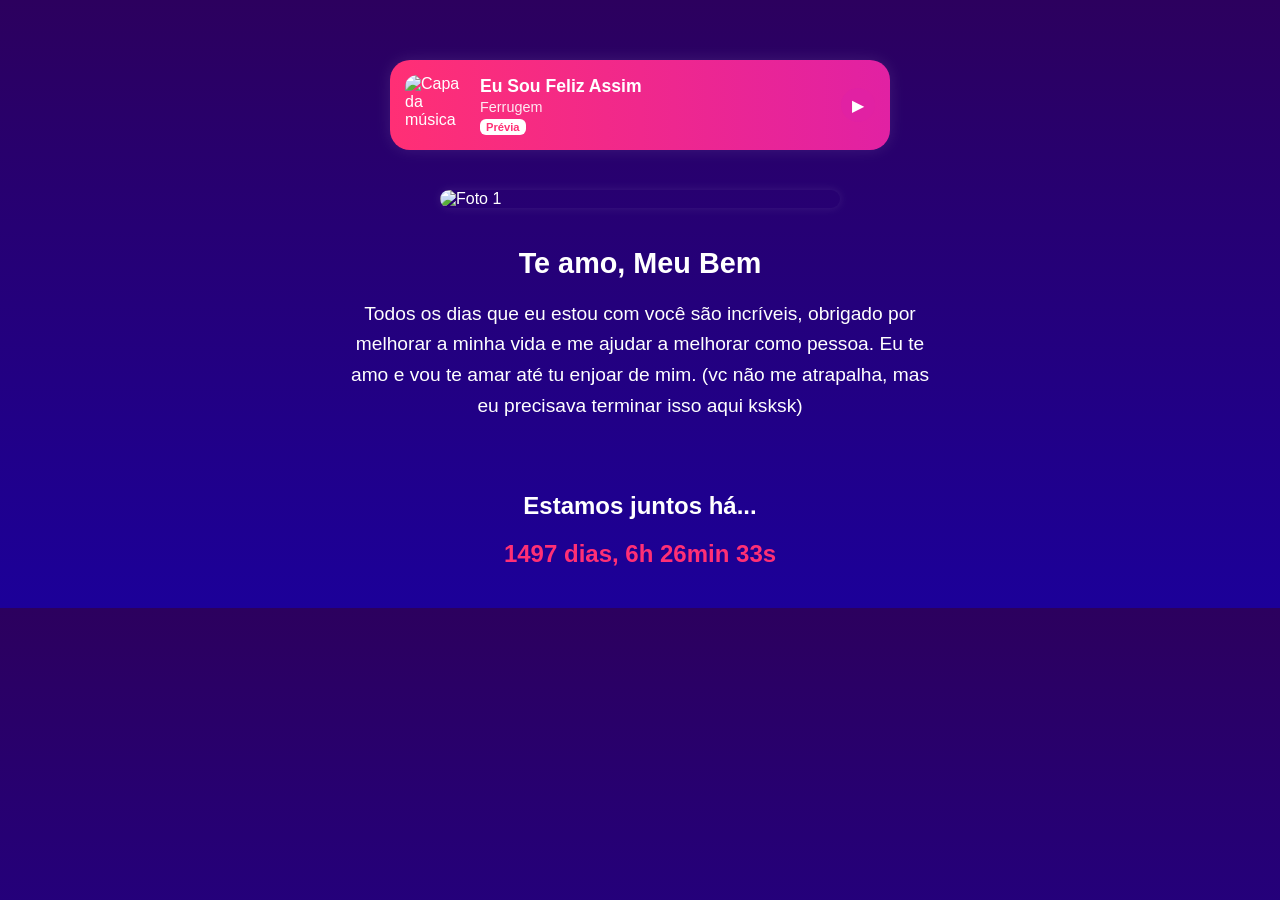
==== index.html @ 0c641d91 "Update index.html" ====
<!DOCTYPE html>
<html lang="pt-br">
<head>
    <meta charset="UTF-8">
    <meta name="viewport" content="width=device-width, initial-scale=1.0">
    <title>Presente</title>
    <style>
        /*
         * Variáveis de Cor: Facilitam a mudança do tema de cores no futuro.
         * Basta alterar o valor aqui e ele será atualizado em toda a página.
        */
        :root {
            --primary-bg: #2c005e;
            --secondary-bg: #1c0099;
            --card-bg: #1f0042;
            --accent-pink: #ff2f75;
            --accent-purple: #e121a3;
            --accent-green: #4caf50;
            --text-color: #ffffff;
        }

        * {
            margin: 0;
            padding: 0;
            box-sizing: border-box;
        }

        body {
            background: linear-gradient(to bottom, var(--primary-bg), var(--secondary-bg));
            font-family: 'Segoe UI', sans-serif;
            color: var(--text-color);
            padding: 20px;
            scroll-behavior: smooth;
        }

        h1, h2 {
            text-align: center;
            margin-bottom: 20px;
        }

        .section {
            margin: 40px 0;
        }
        
        /* --- Music Card --- */
        .music-card {
            display: flex;
            align-items: center;
            background: linear-gradient(to right, var(--accent-pink), var(--accent-purple));
            color: var(--text-color);
            border-radius: 20px;
            padding: 15px;
            gap: 15px;
            max-width: 500px;
            margin: 40px auto;
            box-shadow: 0 0 15px rgba(255, 255, 255, 0.1);
        }

        .music-card .cover {
            width: 60px;
            height: 60px;
            border-radius: 12px;
            object-fit: cover;
        }

        .music-card .info {
            flex: 1;
        }

        .music-card .info h3 {
            margin: 0;
            font-size: 1.1em;
        }

        .music-card .info p {
            margin: 2px 0;
            font-size: 0.9em;
            opacity: 0.9;
        }

        .music-card .preview {
            font-size: 0.7em;
            background: var(--text-color);
            color: var(--accent-pink);
            border-radius: 6px;
            padding: 2px 6px;
            font-weight: bold;
        }

        .music-card .actions .play {
            background: var(--accent-purple);
            color: var(--text-color);
            border: none;
            border-radius: 50%;
            width: 34px;
            height: 34px;
            font-size: 1em;
            cursor: pointer;
            display: flex;
            align-items: center;
            justify-content: center;
        }
        
        /* --- Carrossel de Fotos (Slider) --- */
        /*
         * CORREÇÃO: O slider agora é responsivo.
         * Ele ocupa 80% da largura da tela, com um máximo de 400px.
        */
        .slider {
            width: 80%;
            max-width: 400px; /* Aumentado para melhor visualização */
            margin: auto;
            overflow: hidden;
            border-radius: 12px;
            box-shadow: 0 0 10px rgba(255, 255, 255, 0.1);
        }

        .slides {
            display: flex;
            transition: transform 0.5s ease-in-out;
            /* A largura agora é definida dinamicamente pelo JavaScript */
        }

        .slides img {
            /* A imagem ocupa 100% da largura do container '.slider' */
            width: 100%;
            height: auto;
            flex-shrink: 0;
            object-fit: cover;
        }
        
        /* --- Cartinha e Contador --- */
        .cartinha {
            max-width: 600px;
            margin: 40px auto;
            text-align: center;
            font-size: 1.2em;
            line-height: 1.6em;
        }
        
        .contador-amor {
            text-align: center;
            margin-top: 50px;
            padding: 20px;
            border-radius: 16px;
            max-width: 400px;
            margin-left: auto;
            margin-right: auto;
        }

        #tempoJuntos {
            font-size: 1.5em;
            margin-top: 10px;
            font-weight: bold;
            color: var(--accent-pink);
        }

    </style>
</head>
<body>

    <div class="music-card">
        <img src="https://placehold.co/100x100/e121a3/white?text=Capa" alt="Capa da música" class="cover">
        <div class="info">
            <h3>Eu Sou Feliz Assim</h3>
            <p>Ferrugem</p>
            <span class="preview">Prévia</span>
        </div>
        <div class="actions">
            <button class="play" id="playBtn">▶</button>
        </div>
        <audio id="audio" src="DVD PRAZER, EU SOU FERRUGEM： ＂EU SOU FELIZ ASSIM＂.mp3"></audio>
    </div>

    <div class="section fotos">
        <div class="slider">
            <div class="slides">
                <img src="https://placehold.co/400x400/2c005e/white?text=Foto+1" alt="Foto 1">
                <img src="https://placehold.co/400x400/1c0099/white?text=Foto+2" alt="Foto 2">
                <img src="https://placehold.co/400x400/ff2f75/white?text=Foto+3" alt="Foto 3">
            </div>
        </div>
    </div>

    <div class="section cartinha">
        <h2>Te amo, Meu Bem</h2>
        <p>Todos os dias que eu estou com você são incríveis, obrigado por melhorar a minha vida e me ajudar a melhorar como pessoa. Eu te amo e vou te amar até tu enjoar de mim. (vc não me atrapalha, mas eu precisava terminar isso aqui ksksk)</p>
    </div>

    <div class="contador-amor">
        <h2>Estamos juntos há...</h2>
        <p id="tempoJuntos">Carregando...</p>
    </div>

<script>
// Garante que o script só rode depois que a página carregar completamente.
document.addEventListener('DOMContentLoaded', () => {

    /* --- LÓGICA DO CARROSSEL DE FOTOS --- */
    // CORREÇÃO: O código agora é dinâmico e responsivo.
    const slider = document.querySelector(".slider");
    const slidesContainer = document.querySelector(".slides");
    const slides = document.querySelectorAll(".slides img");

    if (slides.length > 0) {
        let currentIndex = 0;
        const numSlides = slides.length;
        
        // Define a largura do container de slides para comportar todas as imagens lado a lado.
        slidesContainer.style.width = `${numSlides * 100}%`;

        const startSlider = () => {
            setInterval(() => {
                currentIndex = (currentIndex + 1) % numSlides;
                const offset = -currentIndex * slider.clientWidth;
                slidesContainer.style.transform = `translateX(${offset}px)`;
            }, 3000); // Muda de imagem a cada 3 segundos
        };
        
        startSlider();
    }


    /* --- LÓGICA DO PLAYER DE MÚSICA --- */
    // Seu código original já estava ótimo, nenhuma correção necessária aqui.
    const playBtn = document.getElementById('playBtn');
    const audio = document.getElementById('audio');

    playBtn.addEventListener('click', () => {
        if (audio.paused) {
            audio.play();
            playBtn.textContent = '⏸';
        } else {
            audio.pause();
            playBtn.textContent = '▶';
        }
    });

    /* --- LÓGICA DO CONTADOR DE TEMPO --- */
    // Seu código original já estava perfeito, nenhuma correção necessária.
    const tempoJuntosEl = document.getElementById("tempoJuntos");
    const dataInicio = new Date("2022-10-31T00:00:00");

    function atualizarContador() {
        const agora = new Date();
        const diferenca = agora - dataInicio;

        const dias = Math.floor(diferenca / (1000 * 60 * 60 * 24));
        const horas = Math.floor((diferenca / (1000 * 60 * 60)) % 24);
        const minutos = Math.floor((diferenca / (1000 * 60)) % 60);
        const segundos = Math.floor((diferenca / 1000) % 60);

        tempoJuntosEl.textContent = `${dias} dias, ${horas}h ${minutos}min ${segundos}s`;
    }

    // Atualiza o contador a cada segundo e chama uma vez no início para não haver atraso.
    setInterval(atualizarContador, 1000);
    atualizarContador();

});
</script>

</body>
</html>
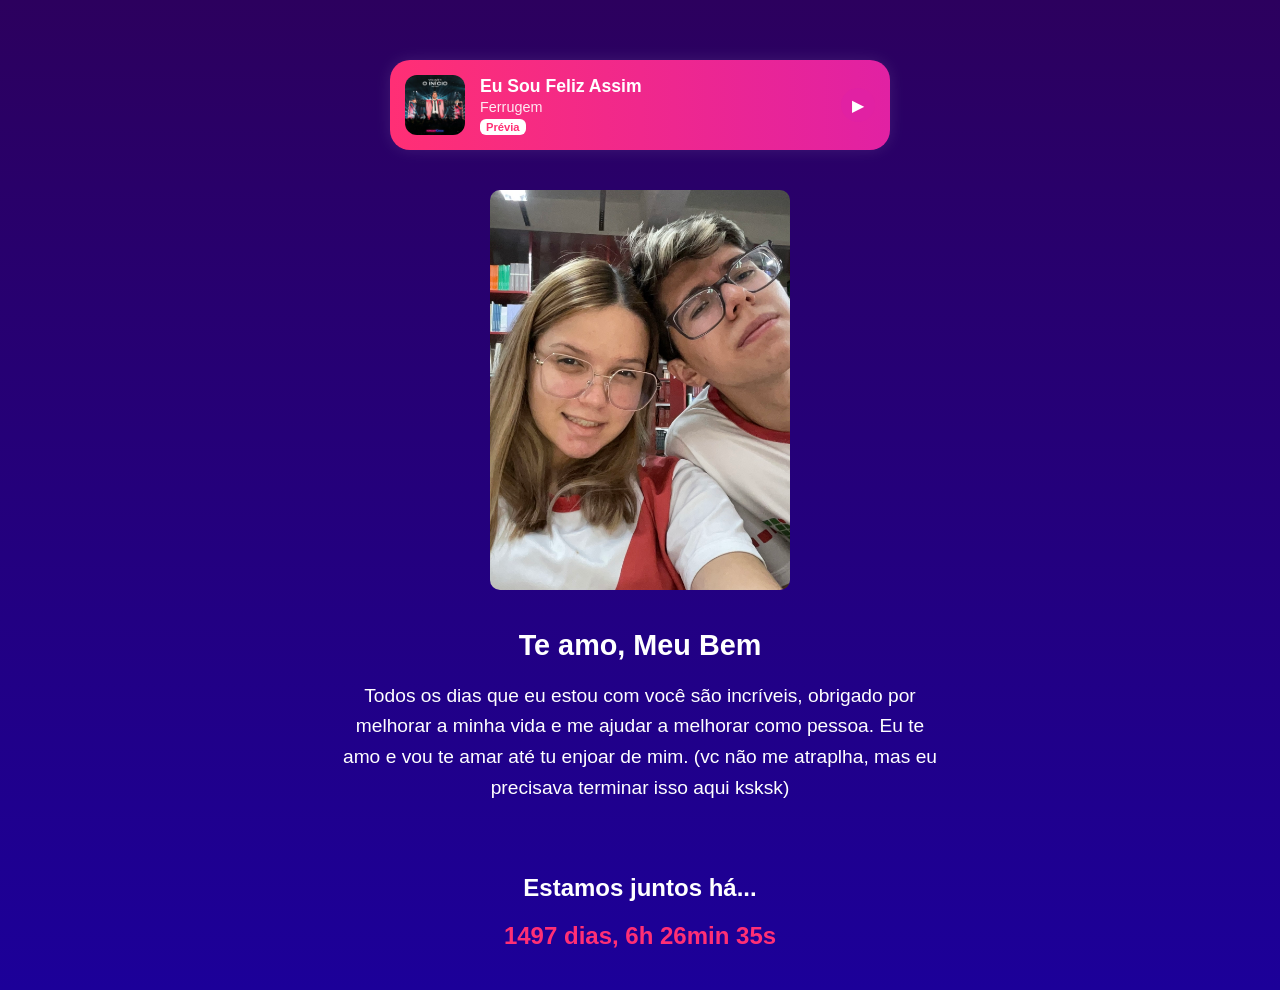
==== commit 3db7cd87: "Update index.html" ====
--- a/index.html
+++ b/index.html
@@ -2,227 +2,217 @@
 <html lang="pt-br">
 <head>
     <meta charset="UTF-8">
-    <meta name="viewport" content="width=device-width, initial-scale=1.0">
     <title>Presente</title>
     <style>
-        /*
-         * Variáveis de Cor: Facilitam a mudança do tema de cores no futuro.
-         * Basta alterar o valor aqui e ele será atualizado em toda a página.
-        */
-        :root {
-            --primary-bg: #2c005e;
-            --secondary-bg: #1c0099;
-            --card-bg: #1f0042;
-            --accent-pink: #ff2f75;
-            --accent-purple: #e121a3;
-            --accent-green: #4caf50;
-            --text-color: #ffffff;
-        }
-
+        
         * {
             margin: 0;
             padding: 0;
             box-sizing: border-box;
         }
-
         body {
-            background: linear-gradient(to bottom, var(--primary-bg), var(--secondary-bg));
+            background: linear-gradient(to bottom, #2c005e, #1c0099);
             font-family: 'Segoe UI', sans-serif;
-            color: var(--text-color);
+            color: white;
             padding: 20px;
             scroll-behavior: smooth;
         }
-
         h1, h2 {
             text-align: center;
             margin-bottom: 20px;
         }
-
         .section {
             margin: 40px 0;
         }
-        
-        /* --- Music Card --- */
-        .music-card {
+        .fotos img {
+            width: 200px;
+            height: auto;
+            margin: 10px;
+            border-radius: 12px;
+            box-shadow: 0 0 10px rgba(255,255,255,0.1);
+        }
+        .fotos {
             display: flex;
-            align-items: center;
-            background: linear-gradient(to right, var(--accent-pink), var(--accent-purple));
-            color: var(--text-color);
-            border-radius: 20px;
-            padding: 15px;
-            gap: 15px;
-            max-width: 500px;
-            margin: 40px auto;
-            box-shadow: 0 0 15px rgba(255, 255, 255, 0.1);
-        }
-
-        .music-card .cover {
-            width: 60px;
-            height: 60px;
-            border-radius: 12px;
-            object-fit: cover;
-        }
-
-        .music-card .info {
-            flex: 1;
-        }
-
-        .music-card .info h3 {
-            margin: 0;
-            font-size: 1.1em;
-        }
-
-        .music-card .info p {
-            margin: 2px 0;
-            font-size: 0.9em;
-            opacity: 0.9;
-        }
-
-        .music-card .preview {
-            font-size: 0.7em;
-            background: var(--text-color);
-            color: var(--accent-pink);
-            border-radius: 6px;
-            padding: 2px 6px;
-            font-weight: bold;
-        }
-
-        .music-card .actions .play {
-            background: var(--accent-purple);
-            color: var(--text-color);
-            border: none;
-            border-radius: 50%;
-            width: 34px;
-            height: 34px;
-            font-size: 1em;
-            cursor: pointer;
-            display: flex;
-            align-items: center;
+            flex-wrap: wrap;
             justify-content: center;
         }
-        
-        /* --- Carrossel de Fotos (Slider) --- */
-        /*
-         * CORREÇÃO: O slider agora é responsivo.
-         * Ele ocupa 80% da largura da tela, com um máximo de 400px.
-        */
+        .frases, .cartinha {
+            max-width: 600px;
+            margin: auto;
+            text-align: center;
+            font-size: 1.2em;
+            line-height: 1.6em;
+        }
+        .linha-tempo ul {
+            list-style: none;
+            padding: 0;
+        }
+        .linha-tempo li {
+            margin: 10px 0;
+            background: #1f0042;
+            padding: 10px;
+            border-left: 4px solid #4caf50;
+        }
+        audio {
+            display: block;
+            margin: 20px auto;
+        }
+
         .slider {
-            width: 80%;
-            max-width: 400px; /* Aumentado para melhor visualização */
+            width: 100%;
+            max-width: 300px;
             margin: auto;
             overflow: hidden;
-            border-radius: 12px;
-            box-shadow: 0 0 10px rgba(255, 255, 255, 0.1);
+            border-radius: 10px;
         }
 
         .slides {
             display: flex;
             transition: transform 0.5s ease-in-out;
-            /* A largura agora é definida dinamicamente pelo JavaScript */
-        }
+            width: 300%; /* ou calc(100% * número de imagens) se quiser automático */
+        }   
 
         .slides img {
-            /* A imagem ocupa 100% da largura do container '.slider' */
-            width: 100%;
+            width: 300px;
             height: auto;
             flex-shrink: 0;
-            object-fit: cover;
-        }
-        
-        /* --- Cartinha e Contador --- */
-        .cartinha {
-            max-width: 600px;
-            margin: 40px auto;
-            text-align: center;
-            font-size: 1.2em;
-            line-height: 1.6em;
-        }
-        
-        .contador-amor {
-            text-align: center;
-            margin-top: 50px;
-            padding: 20px;
-            border-radius: 16px;
-            max-width: 400px;
-            margin-left: auto;
-            margin-right: auto;
-        }
-
-        #tempoJuntos {
-            font-size: 1.5em;
-            margin-top: 10px;
-            font-weight: bold;
-            color: var(--accent-pink);
-        }
-
+            object-fit: cover; /* ou 'contain' se quiser mostrar tudo */
+            margin: 0;
+            padding: 0;
+            border: none;
+            border-radius: 0;
+            box-shadow: none;
+        }
+
+
+        .music-card {
+    display: flex;
+    align-items: center;
+    background: linear-gradient(to right, #ff2f75, #e121a3);
+    color: white;
+    border-radius: 20px;
+    padding: 15px;
+    gap: 15px;
+    max-width: 500px;
+    margin: 40px auto;
+    box-shadow: 0 0 15px rgba(255, 255, 255, 0.1);
+    font-family: 'Segoe UI', sans-serif;
+}
+
+.cover {
+    width: 60px;
+    height: 60px;
+    border-radius: 12px;
+    object-fit: cover;
+}
+
+.info {
+    flex: 1;
+}
+
+.info h3 {
+    margin: 0;
+    font-size: 1.1em;
+}
+
+.info p {
+    margin: 2px 0;
+    font-size: 0.9em;
+    opacity: 0.9;
+}
+
+.preview {
+    font-size: 0.7em;
+    background: white;
+    color: #ff2f75;
+    border-radius: 6px;
+    padding: 2px 6px;
+    font-weight: bold;
+}
+
+.actions {
+    display: flex;
+    align-items: center;
+    gap: 8px;
+}
+
+.icon, .play {
+    background: #e121a3;
+    color: #ffffff;
+    border: none;
+    border-radius: 50%;
+    width: 34px;
+    height: 34px;
+    font-size: 1em;
+    cursor: pointer;
+    display: flex;
+    align-items: center;
+    justify-content: center;
+}
+
+.contador-amor {
+    text-align: center;
+    margin-top: 50px;
+    
+    padding: 20px;
+    border-radius: 16px;
+    max-width: 400px;
+    margin-left: auto;
+    margin-right: auto;
+}
+
+#tempoJuntos {
+    font-size: 1.5em;
+    margin-top: 10px;
+    font-weight: bold;
+    color: #ff2f75;
+}
     </style>
 </head>
 <body>
-
     <div class="music-card">
-        <img src="https://placehold.co/100x100/e121a3/white?text=Capa" alt="Capa da música" class="cover">
-        <div class="info">
-            <h3>Eu Sou Feliz Assim</h3>
-            <p>Ferrugem</p>
-            <span class="preview">Prévia</span>
-        </div>
-        <div class="actions">
-            <button class="play" id="playBtn">▶</button>
-        </div>
-        <audio id="audio" src="DVD PRAZER, EU SOU FERRUGEM： ＂EU SOU FELIZ ASSIM＂.mp3"></audio>
-    </div>
+    <img src="capa.jpg" alt="Capa da música" class="cover">
+    <div class="info">
+        <h3>Eu Sou Feliz Assim</h3>
+        <p>Ferrugem</p>
+        <span class="preview">Prévia</span>
+    </div>
+    <div class="actions">
+        <button class="play" id="playBtn">▶</button>
+    </div>
+    <audio id="audio" src="DVD PRAZER, EU SOU FERRUGEM： ＂EU SOU FELIZ ASSIM＂.mp3"></audio>
+</div>
+
 
     <div class="section fotos">
         <div class="slider">
             <div class="slides">
-                <img src="https://placehold.co/400x400/2c005e/white?text=Foto+1" alt="Foto 1">
-                <img src="https://placehold.co/400x400/1c0099/white?text=Foto+2" alt="Foto 2">
-                <img src="https://placehold.co/400x400/ff2f75/white?text=Foto+3" alt="Foto 3">
+                <img src="foto1.JPEG" alt="Foto 1">
+                <img src="foto2.JPG" alt="Foto 2">
+                <img src="foto3.JPEG" alt="Foto 3">
             </div>
         </div>
     </div>
 
     <div class="section cartinha">
         <h2>Te amo, Meu Bem</h2>
-        <p>Todos os dias que eu estou com você são incríveis, obrigado por melhorar a minha vida e me ajudar a melhorar como pessoa. Eu te amo e vou te amar até tu enjoar de mim. (vc não me atrapalha, mas eu precisava terminar isso aqui ksksk)</p>
+        <p>Todos os dias que eu estou com você são incríveis, obrigado por melhorar a minha vida e me ajudar a melhorar como pessoa. Eu te amo e vou te amar até tu enjoar de mim. (vc não me atraplha, mas eu precisava terminar isso aqui ksksk)</p>
     </div>
 
     <div class="contador-amor">
-        <h2>Estamos juntos há...</h2>
-        <p id="tempoJuntos">Carregando...</p>
-    </div>
+    <h2>Estamos juntos há...</h2>
+    <p id="tempoJuntos">Carregando...</p>
+</div>
 
 <script>
-// Garante que o script só rode depois que a página carregar completamente.
-document.addEventListener('DOMContentLoaded', () => {
-
-    /* --- LÓGICA DO CARROSSEL DE FOTOS --- */
-    // CORREÇÃO: O código agora é dinâmico e responsivo.
-    const slider = document.querySelector(".slider");
-    const slidesContainer = document.querySelector(".slides");
-    const slides = document.querySelectorAll(".slides img");
-
-    if (slides.length > 0) {
-        let currentIndex = 0;
-        const numSlides = slides.length;
-        
-        // Define a largura do container de slides para comportar todas as imagens lado a lado.
-        slidesContainer.style.width = `${numSlides * 100}%`;
-
-        const startSlider = () => {
-            setInterval(() => {
-                currentIndex = (currentIndex + 1) % numSlides;
-                const offset = -currentIndex * slider.clientWidth;
-                slidesContainer.style.transform = `translateX(${offset}px)`;
-            }, 3000); // Muda de imagem a cada 3 segundos
-        };
-        
-        startSlider();
-    }
-
-
-    /* --- LÓGICA DO PLAYER DE MÚSICA --- */
-    // Seu código original já estava ótimo, nenhuma correção necessária aqui.
+    const slides = document.querySelector(".slides");
+    const slideWidth = 300; // largura fixa da imagem
+    let index = 0;
+
+    setInterval(() => {
+        index = (index + 1) % 3; // 3 imagens
+        slides.style.transform = `translateX(-${index * slideWidth}px)`;
+    }, 3000);
     const playBtn = document.getElementById('playBtn');
     const audio = document.getElementById('audio');
 
@@ -234,11 +224,9 @@
             audio.pause();
             playBtn.textContent = '▶';
         }
-    });
-
-    /* --- LÓGICA DO CONTADOR DE TEMPO --- */
-    // Seu código original já estava perfeito, nenhuma correção necessária.
-    const tempoJuntosEl = document.getElementById("tempoJuntos");
+    }); 
+
+    const tempoJuntos = document.getElementById("tempoJuntos");
     const dataInicio = new Date("2022-10-31T00:00:00");
 
     function atualizarContador() {
@@ -250,15 +238,13 @@
         const minutos = Math.floor((diferenca / (1000 * 60)) % 60);
         const segundos = Math.floor((diferenca / 1000) % 60);
 
-        tempoJuntosEl.textContent = `${dias} dias, ${horas}h ${minutos}min ${segundos}s`;
+        tempoJuntos.textContent = `${dias} dias, ${horas}h ${minutos}min ${segundos}s`;
     }
 
-    // Atualiza o contador a cada segundo e chama uma vez no início para não haver atraso.
     setInterval(atualizarContador, 1000);
     atualizarContador();
-
-});
 </script>
+
 
 </body>
 </html>
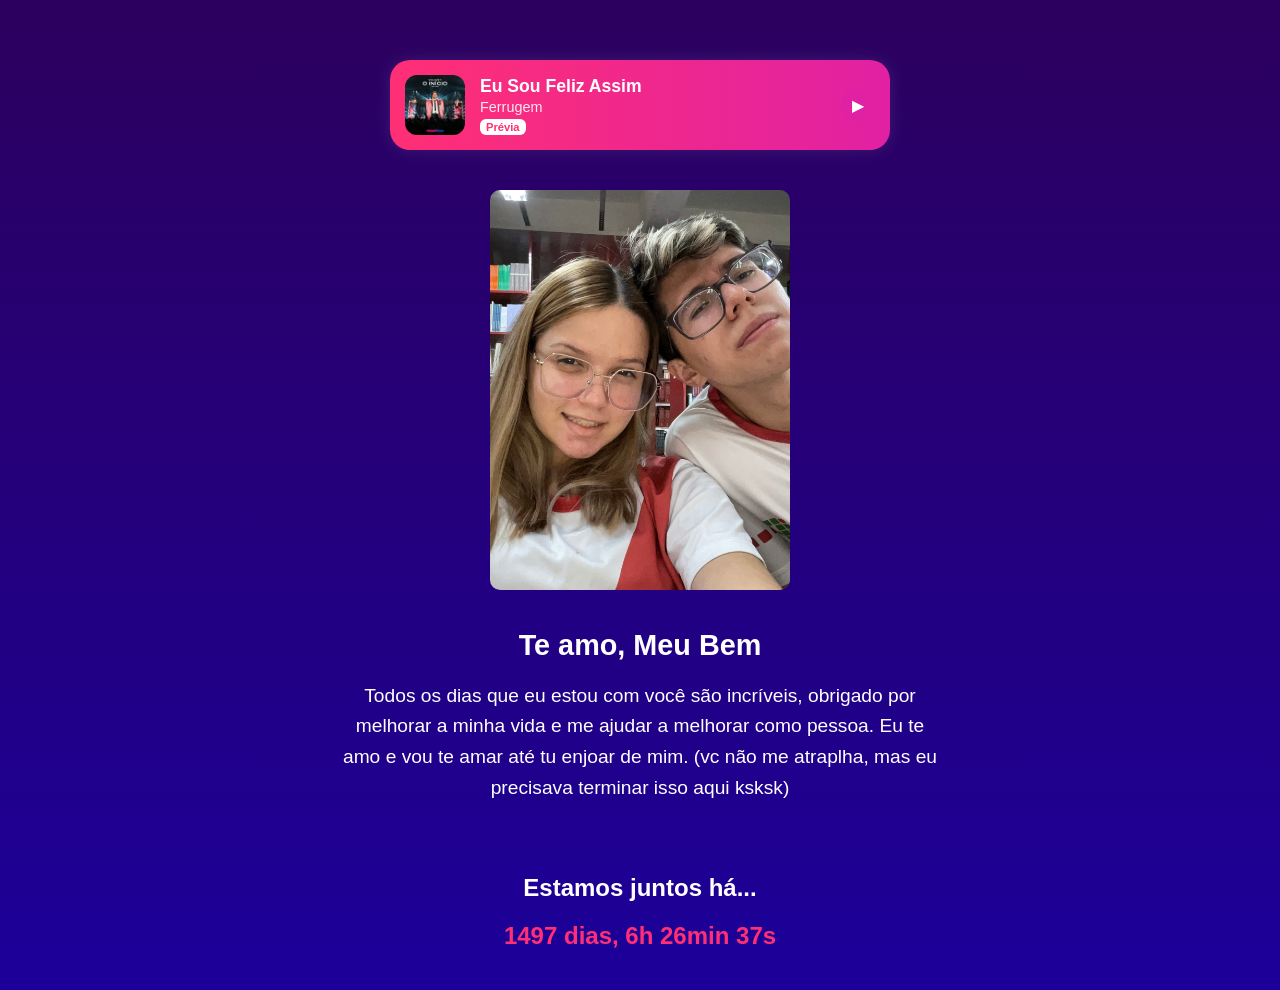
==== commit 6e195ada: "Update index.html" ====
--- a/index.html
+++ b/index.html
@@ -2,6 +2,7 @@
 <html lang="pt-br">
 <head>
     <meta charset="UTF-8">
+    <meta name="viewport" content="width=device-width, initial-scale=1.0">
     <title>Presente</title>
     <style>
         
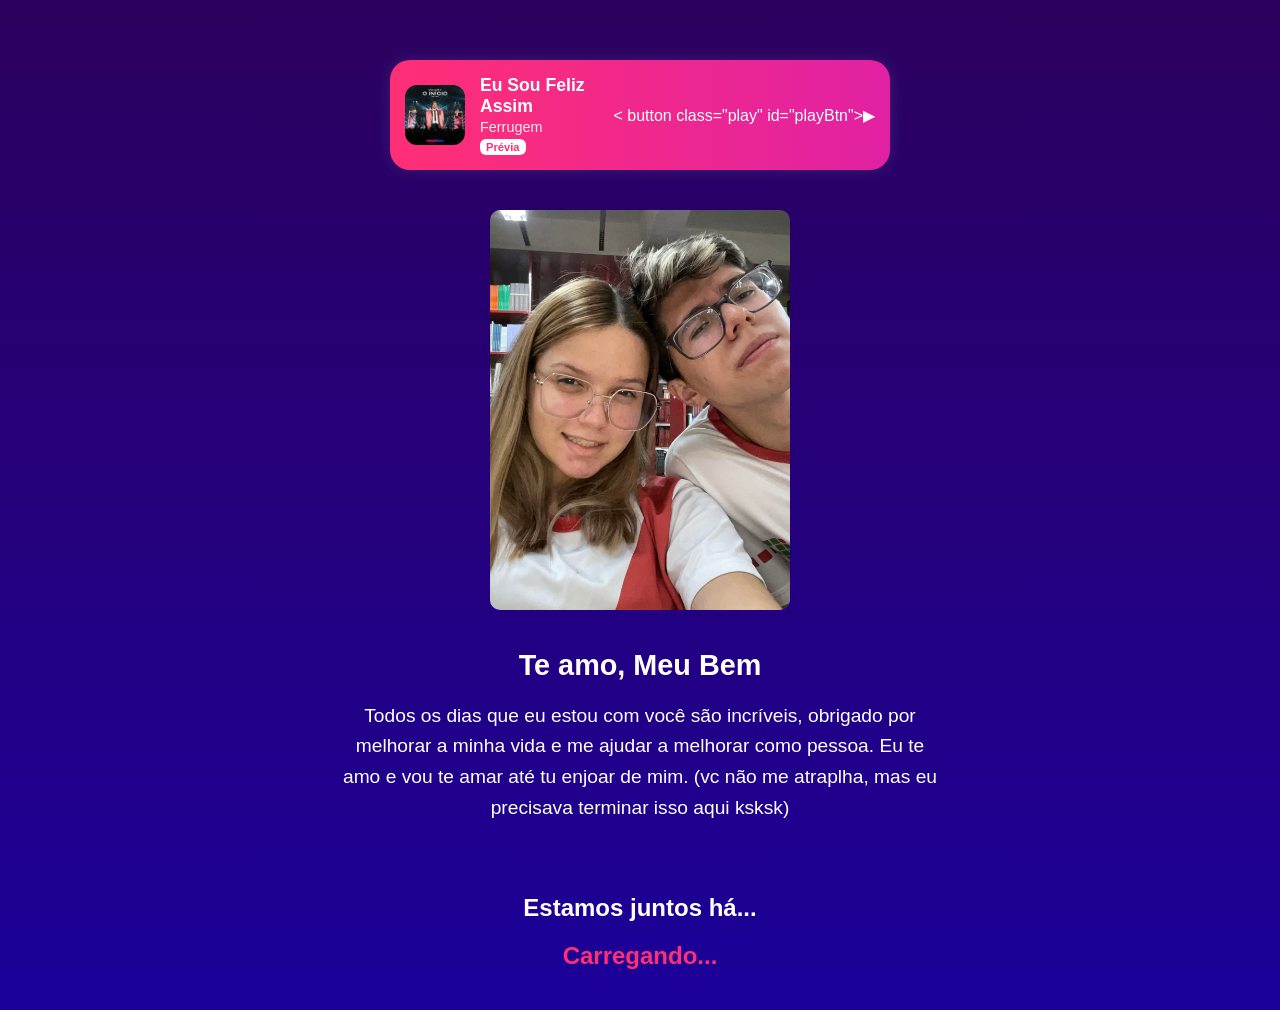
==== commit 59f6585f: "Update index.html" ====
--- a/index.html
+++ b/index.html
@@ -11,6 +11,7 @@
             padding: 0;
             box-sizing: border-box;
         }
+        
         body {
             background: linear-gradient(to bottom, #2c005e, #1c0099);
             font-family: 'Segoe UI', sans-serif;
@@ -18,13 +19,14 @@
             padding: 20px;
             scroll-behavior: smooth;
         }
+        
         h1, h2 {
             text-align: center;
             margin-bottom: 20px;
         }
-        .section {
-            margin: 40px 0;
-        }
+        
+        .section { margin: 40px 0; }
+        
         .fotos img {
             width: 200px;
             height: auto;
@@ -32,11 +34,13 @@
             border-radius: 12px;
             box-shadow: 0 0 10px rgba(255,255,255,0.1);
         }
+        
         .fotos {
             display: flex;
             flex-wrap: wrap;
             justify-content: center;
         }
+        
         .frases, .cartinha {
             max-width: 600px;
             margin: auto;
@@ -44,16 +48,19 @@
             font-size: 1.2em;
             line-height: 1.6em;
         }
+        
         .linha-tempo ul {
             list-style: none;
             padding: 0;
         }
+        
         .linha-tempo li {
             margin: 10px 0;
             background: #1f0042;
             padding: 10px;
             border-left: 4px solid #4caf50;
         }
+        
         audio {
             display: block;
             margin: 20px auto;
@@ -70,120 +77,117 @@
         .slides {
             display: flex;
             transition: transform 0.5s ease-in-out;
-            width: 300%; /* ou calc(100% * número de imagens) se quiser automático */
+            width: 300%; 
         }   
 
         .slides img {
             width: 300px;
             height: auto;
             flex-shrink: 0;
-            object-fit: cover; /* ou 'contain' se quiser mostrar tudo */
+            object-fit: cover; 
             margin: 0;
             padding: 0;
             border: none;
             border-radius: 0;
             box-shadow: none;
         }
-
-
+        
         .music-card {
-    display: flex;
-    align-items: center;
-    background: linear-gradient(to right, #ff2f75, #e121a3);
-    color: white;
-    border-radius: 20px;
-    padding: 15px;
-    gap: 15px;
-    max-width: 500px;
-    margin: 40px auto;
-    box-shadow: 0 0 15px rgba(255, 255, 255, 0.1);
-    font-family: 'Segoe UI', sans-serif;
-}
-
-.cover {
-    width: 60px;
-    height: 60px;
-    border-radius: 12px;
-    object-fit: cover;
-}
-
-.info {
-    flex: 1;
-}
-
-.info h3 {
-    margin: 0;
-    font-size: 1.1em;
-}
-
-.info p {
-    margin: 2px 0;
-    font-size: 0.9em;
-    opacity: 0.9;
-}
-
-.preview {
-    font-size: 0.7em;
-    background: white;
-    color: #ff2f75;
-    border-radius: 6px;
-    padding: 2px 6px;
-    font-weight: bold;
-}
-
-.actions {
-    display: flex;
-    align-items: center;
-    gap: 8px;
-}
-
-.icon, .play {
-    background: #e121a3;
-    color: #ffffff;
-    border: none;
-    border-radius: 50%;
-    width: 34px;
-    height: 34px;
-    font-size: 1em;
-    cursor: pointer;
-    display: flex;
-    align-items: center;
-    justify-content: center;
-}
-
-.contador-amor {
-    text-align: center;
-    margin-top: 50px;
-    
-    padding: 20px;
-    border-radius: 16px;
-    max-width: 400px;
-    margin-left: auto;
-    margin-right: auto;
-}
-
-#tempoJuntos {
-    font-size: 1.5em;
-    margin-top: 10px;
-    font-weight: bold;
-    color: #ff2f75;
-}
+            display: flex;
+            align-items: center;
+            background: linear-gradient(to right, #ff2f75, #e121a3);
+            color: white;
+            border-radius: 20px;
+            padding: 15px;
+            gap: 15px;
+            max-width: 500px;
+            margin: 40px auto;
+            box-shadow: 0 0 15px rgba(255, 255, 255, 0.1);
+            font-family: 'Segoe UI', sans-serif;
+        }
+
+        .cover {
+            width: 60px;
+            height: 60px;
+            border-radius: 12px;
+            object-fit: cover;
+        }
+        
+        .info {
+            flex: 1;
+        }
+        
+        .info h3 {
+            margin: 0;
+            font-size: 1.1em;
+        }
+
+        .info p {
+            margin: 2px 0;
+            font-size: 0.9em;
+            opacity: 0.9;
+        }
+        
+        .preview {
+            font-size: 0.7em;
+            background: white;
+            color: #ff2f75;
+            border-radius: 6px;
+            padding: 2px 6px;
+            font-weight: bold;
+        }
+
+        .actions {
+            display: flex;
+            align-items: center;
+            gap: 8px;
+        }
+        
+        .icon, .play {
+            background: #e121a3;
+            color: #ffffff;
+            border: none;
+            border-radius: 50%;
+            width: 34px;
+            height: 34px;
+            font-size: 1em;
+            cursor: pointer;
+            display: flex;
+            align-items: center;
+            justify-content: center;
+        }
+
+        .contador-amor {
+            text-align: center;
+            margin-top: 50px;
+            padding: 20px;
+            border-radius: 16px;
+            max-width: 400px;
+            margin-left: auto;
+            margin-right: auto;
+        }
+
+        #tempoJuntos {
+            font-size: 1.5em;
+            margin-top: 10px;
+            font-weight: bold;
+            color: #ff2f75;
+        }
     </style>
 </head>
 <body>
     <div class="music-card">
-    <img src="capa.jpg" alt="Capa da música" class="cover">
-    <div class="info">
-        <h3>Eu Sou Feliz Assim</h3>
-        <p>Ferrugem</p>
-        <span class="preview">Prévia</span>
-    </div>
-    <div class="actions">
-        <button class="play" id="playBtn">▶</button>
-    </div>
-    <audio id="audio" src="DVD PRAZER, EU SOU FERRUGEM： ＂EU SOU FELIZ ASSIM＂.mp3"></audio>
-</div>
-
+        <img src="capa.jpg" alt="Capa da música" class="cover">
+        <div class="info">
+            <h3>Eu Sou Feliz Assim</h3>
+            <p>Ferrugem</p>
+            <span class="preview">Prévia</span>
+        </div>
+        <div class="actions">
+        <    button class="play" id="playBtn">▶</button>
+        </div>
+        <audio id="audio" src="DVD PRAZER, EU SOU FERRUGEM： ＂EU SOU FELIZ ASSIM＂.mp3"></audio>
+    </div>
 
     <div class="section fotos">
         <div class="slider">
@@ -201,22 +205,21 @@
     </div>
 
     <div class="contador-amor">
-    <h2>Estamos juntos há...</h2>
-    <p id="tempoJuntos">Carregando...</p>
-</div>
+        <h2>Estamos juntos há...</h2>
+        <p id="tempoJuntos">Carregando...</p>
+    </div>
 
 <script>
     const slides = document.querySelector(".slides");
     const slideWidth = 300; // largura fixa da imagem
     let index = 0;
-
     setInterval(() => {
         index = (index + 1) % 3; // 3 imagens
         slides.style.transform = `translateX(-${index * slideWidth}px)`;
     }, 3000);
+    
     const playBtn = document.getElementById('playBtn');
     const audio = document.getElementById('audio');
-
     playBtn.addEventListener('click', () => {
         if (audio.paused) {
             audio.play();
@@ -229,16 +232,13 @@
 
     const tempoJuntos = document.getElementById("tempoJuntos");
     const dataInicio = new Date("2022-10-31T00:00:00");
-
     function atualizarContador() {
         const agora = new Date();
         const diferenca = agora - dataInicio;
-
         const dias = Math.floor(diferenca / (1000 * 60 * 60 * 24));
         const horas = Math.floor((diferenca / (1000 * 60 * 60)) % 24);
         const minutos = Math.floor((diferenca / (1000 * 60)) % 60);
         const segundos = Math.floor((diferenca / 1000) % 60);
-
         tempoJuntos.textContent = `${dias} dias, ${horas}h ${minutos}min ${segundos}s`;
     }
 
@@ -246,6 +246,5 @@
     atualizarContador();
 </script>
 
-
 </body>
 </html>
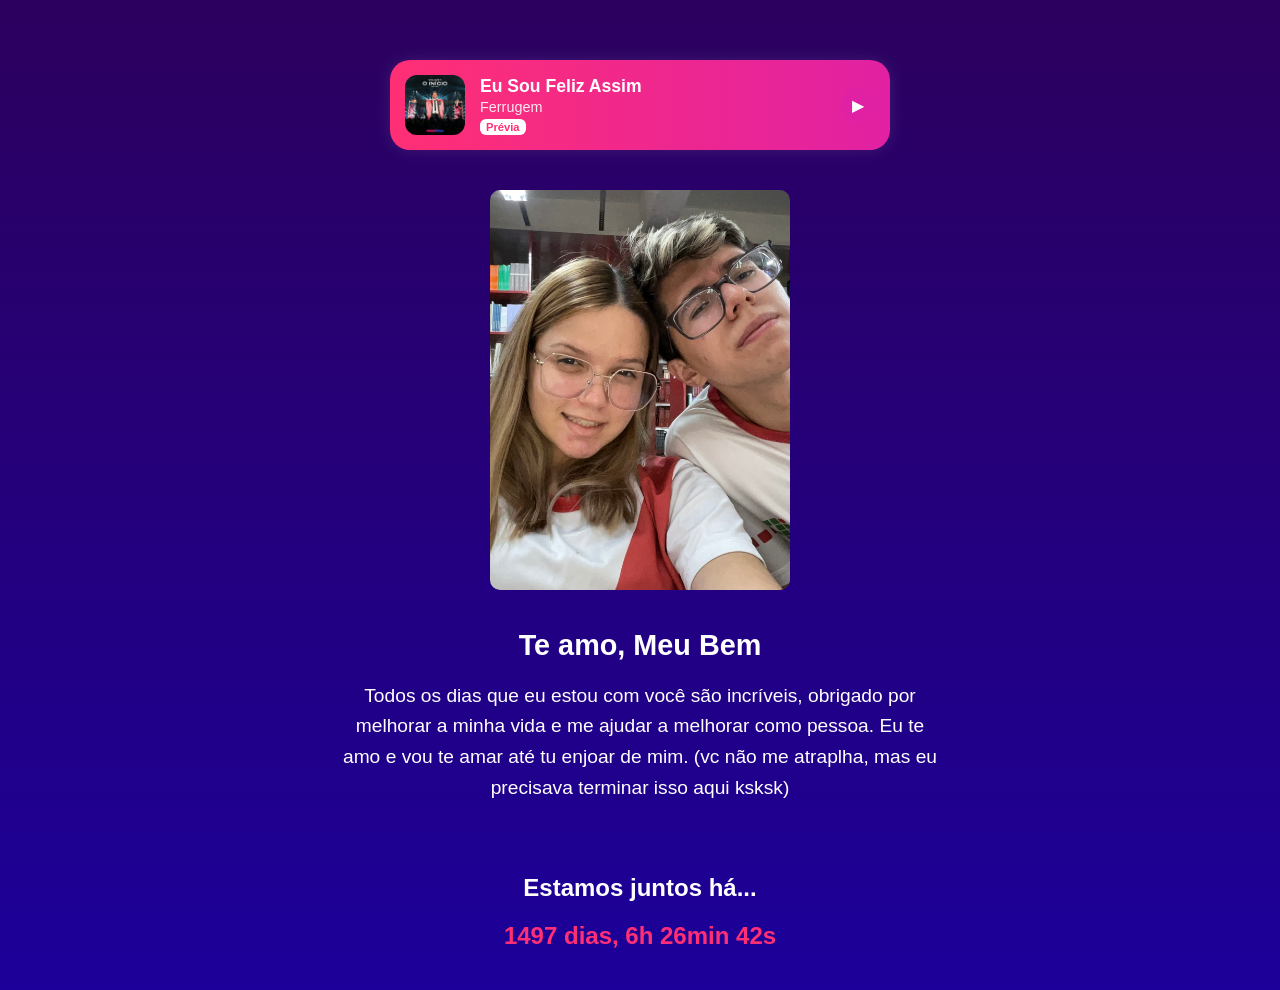
==== commit 74d840c5: "Update index.html" ====
--- a/index.html
+++ b/index.html
@@ -184,7 +184,7 @@
             <span class="preview">Prévia</span>
         </div>
         <div class="actions">
-        <    button class="play" id="playBtn">▶</button>
+            <button class="play" id="playBtn">▶</button>
         </div>
         <audio id="audio" src="DVD PRAZER, EU SOU FERRUGEM： ＂EU SOU FELIZ ASSIM＂.mp3"></audio>
     </div>
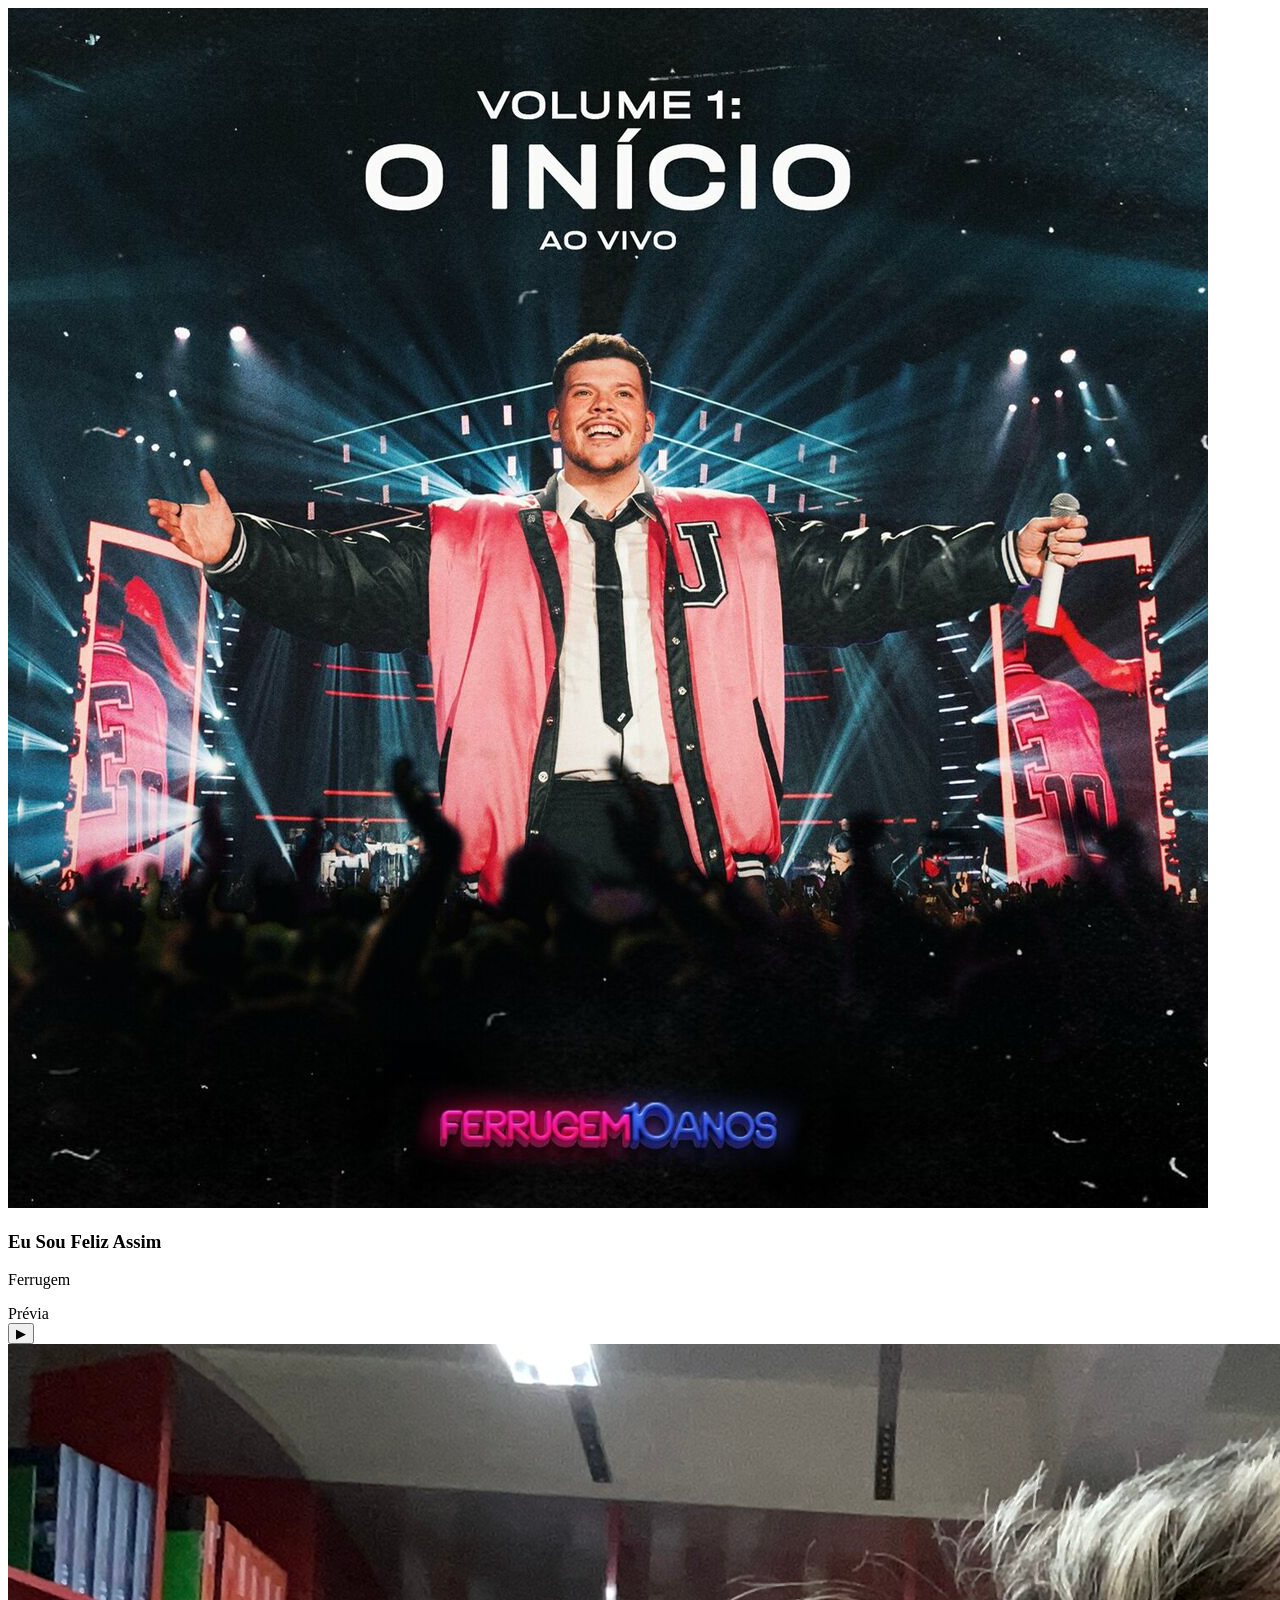
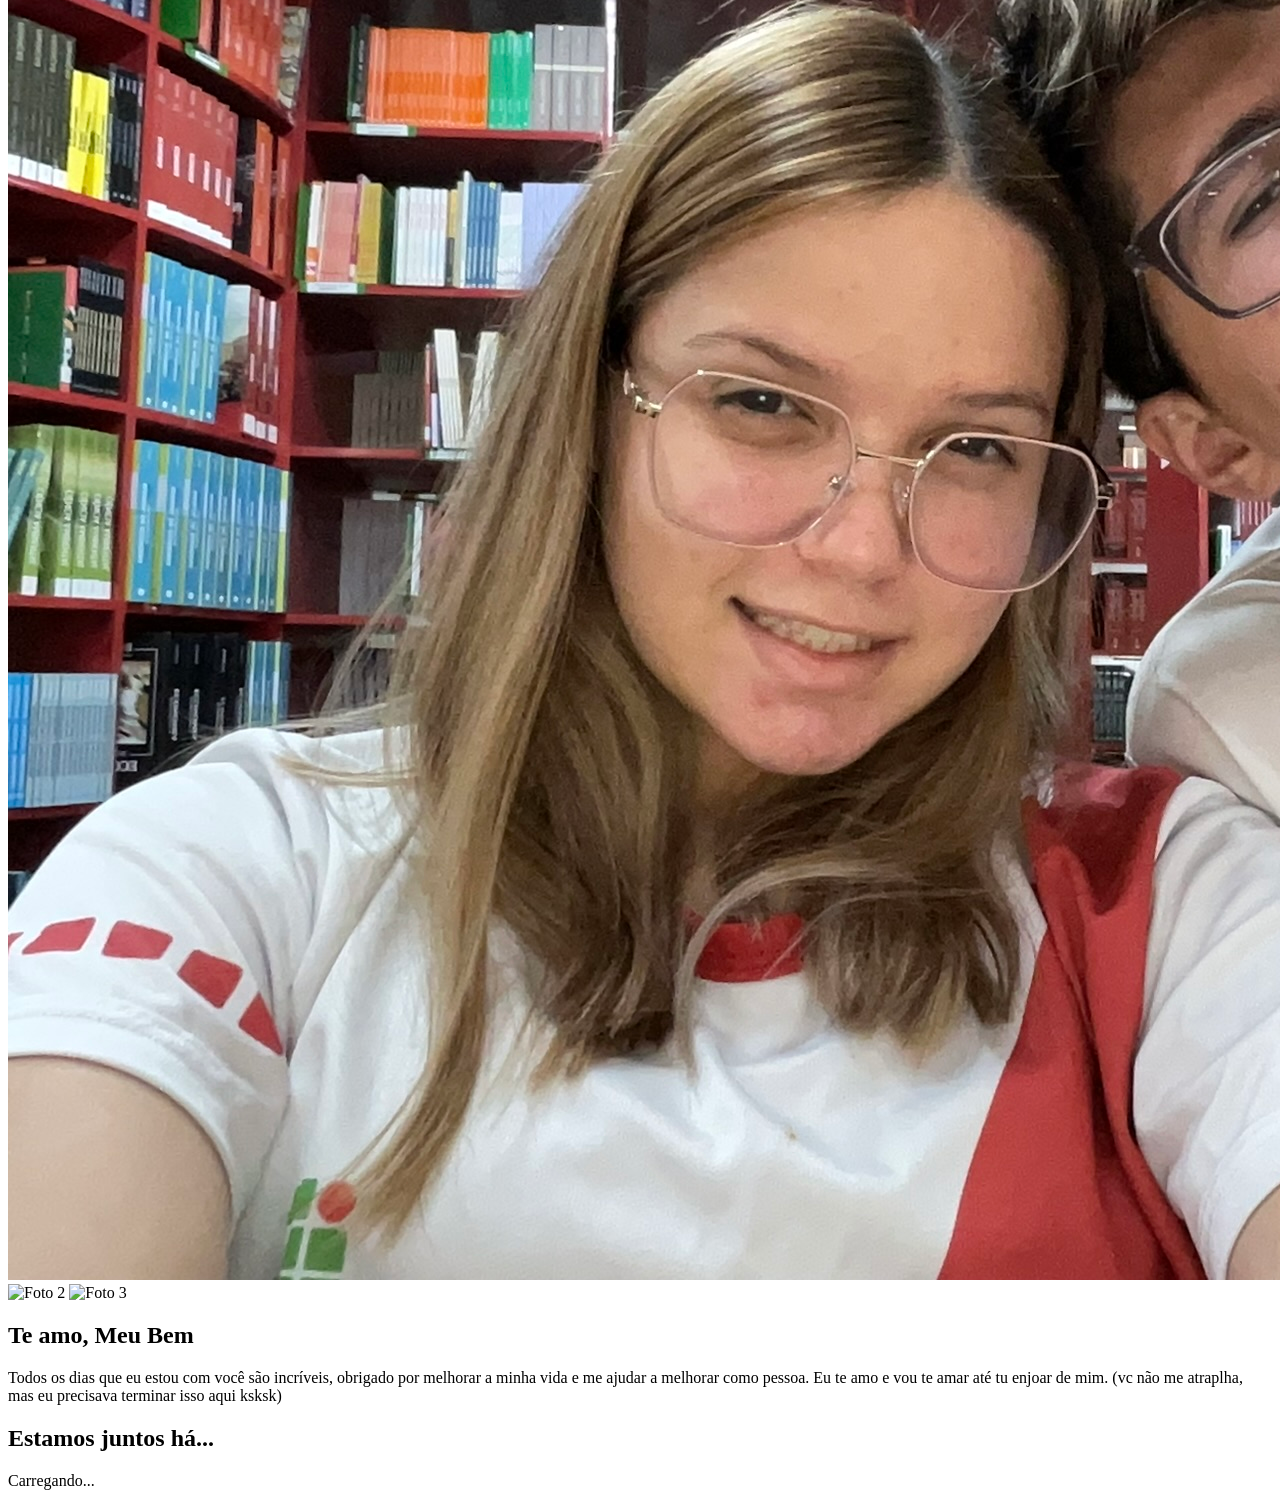
==== commit f5b75143: "Update and rename presente-main/index.html to index.html" ====
--- a/index.html
+++ b/index.html
@@ -4,180 +4,11 @@
     <meta charset="UTF-8">
     <meta name="viewport" content="width=device-width, initial-scale=1.0">
     <title>Presente</title>
-    <style>
-        
-        * {
-            margin: 0;
-            padding: 0;
-            box-sizing: border-box;
-        }
-        
-        body {
-            background: linear-gradient(to bottom, #2c005e, #1c0099);
-            font-family: 'Segoe UI', sans-serif;
-            color: white;
-            padding: 20px;
-            scroll-behavior: smooth;
-        }
-        
-        h1, h2 {
-            text-align: center;
-            margin-bottom: 20px;
-        }
-        
-        .section { margin: 40px 0; }
-        
-        .fotos img {
-            width: 200px;
-            height: auto;
-            margin: 10px;
-            border-radius: 12px;
-            box-shadow: 0 0 10px rgba(255,255,255,0.1);
-        }
-        
-        .fotos {
-            display: flex;
-            flex-wrap: wrap;
-            justify-content: center;
-        }
-        
-        .frases, .cartinha {
-            max-width: 600px;
-            margin: auto;
-            text-align: center;
-            font-size: 1.2em;
-            line-height: 1.6em;
-        }
-        
-        .linha-tempo ul {
-            list-style: none;
-            padding: 0;
-        }
-        
-        .linha-tempo li {
-            margin: 10px 0;
-            background: #1f0042;
-            padding: 10px;
-            border-left: 4px solid #4caf50;
-        }
-        
-        audio {
-            display: block;
-            margin: 20px auto;
-        }
-
-        .slider {
-            width: 100%;
-            max-width: 300px;
-            margin: auto;
-            overflow: hidden;
-            border-radius: 10px;
-        }
-
-        .slides {
-            display: flex;
-            transition: transform 0.5s ease-in-out;
-            width: 300%; 
-        }   
-
-        .slides img {
-            width: 300px;
-            height: auto;
-            flex-shrink: 0;
-            object-fit: cover; 
-            margin: 0;
-            padding: 0;
-            border: none;
-            border-radius: 0;
-            box-shadow: none;
-        }
-        
-        .music-card {
-            display: flex;
-            align-items: center;
-            background: linear-gradient(to right, #ff2f75, #e121a3);
-            color: white;
-            border-radius: 20px;
-            padding: 15px;
-            gap: 15px;
-            max-width: 500px;
-            margin: 40px auto;
-            box-shadow: 0 0 15px rgba(255, 255, 255, 0.1);
-            font-family: 'Segoe UI', sans-serif;
-        }
-
-        .cover {
-            width: 60px;
-            height: 60px;
-            border-radius: 12px;
-            object-fit: cover;
-        }
-        
-        .info {
-            flex: 1;
-        }
-        
-        .info h3 {
-            margin: 0;
-            font-size: 1.1em;
-        }
-
-        .info p {
-            margin: 2px 0;
-            font-size: 0.9em;
-            opacity: 0.9;
-        }
-        
-        .preview {
-            font-size: 0.7em;
-            background: white;
-            color: #ff2f75;
-            border-radius: 6px;
-            padding: 2px 6px;
-            font-weight: bold;
-        }
-
-        .actions {
-            display: flex;
-            align-items: center;
-            gap: 8px;
-        }
-        
-        .icon, .play {
-            background: #e121a3;
-            color: #ffffff;
-            border: none;
-            border-radius: 50%;
-            width: 34px;
-            height: 34px;
-            font-size: 1em;
-            cursor: pointer;
-            display: flex;
-            align-items: center;
-            justify-content: center;
-        }
-
-        .contador-amor {
-            text-align: center;
-            margin-top: 50px;
-            padding: 20px;
-            border-radius: 16px;
-            max-width: 400px;
-            margin-left: auto;
-            margin-right: auto;
-        }
-
-        #tempoJuntos {
-            font-size: 1.5em;
-            margin-top: 10px;
-            font-weight: bold;
-            color: #ff2f75;
-        }
-    </style>
+    <link rel="stylesheet" href="style.css">
 </head>
 <body>
     <div class="music-card">
-        <img src="capa.jpg" alt="Capa da música" class="cover">
+        <img src="fotos/capa.jpg" alt="Capa da música" class="cover">
         <div class="info">
             <h3>Eu Sou Feliz Assim</h3>
             <p>Ferrugem</p>
@@ -192,9 +23,9 @@
     <div class="section fotos">
         <div class="slider">
             <div class="slides">
-                <img src="foto1.JPEG" alt="Foto 1">
-                <img src="foto2.JPG" alt="Foto 2">
-                <img src="foto3.JPEG" alt="Foto 3">
+                <img src="fotos/foto1.JPEG" alt="Foto 1">
+                <img src="fotos/foto2.JPEG" alt="Foto 2">
+                <img src="fotos/foto3.JPEG" alt="Foto 3">
             </div>
         </div>
     </div>
@@ -209,42 +40,7 @@
         <p id="tempoJuntos">Carregando...</p>
     </div>
 
-<script>
-    const slides = document.querySelector(".slides");
-    const slideWidth = 300; // largura fixa da imagem
-    let index = 0;
-    setInterval(() => {
-        index = (index + 1) % 3; // 3 imagens
-        slides.style.transform = `translateX(-${index * slideWidth}px)`;
-    }, 3000);
-    
-    const playBtn = document.getElementById('playBtn');
-    const audio = document.getElementById('audio');
-    playBtn.addEventListener('click', () => {
-        if (audio.paused) {
-            audio.play();
-            playBtn.textContent = '⏸';
-        } else {
-            audio.pause();
-            playBtn.textContent = '▶';
-        }
-    }); 
-
-    const tempoJuntos = document.getElementById("tempoJuntos");
-    const dataInicio = new Date("2022-10-31T00:00:00");
-    function atualizarContador() {
-        const agora = new Date();
-        const diferenca = agora - dataInicio;
-        const dias = Math.floor(diferenca / (1000 * 60 * 60 * 24));
-        const horas = Math.floor((diferenca / (1000 * 60 * 60)) % 24);
-        const minutos = Math.floor((diferenca / (1000 * 60)) % 60);
-        const segundos = Math.floor((diferenca / 1000) % 60);
-        tempoJuntos.textContent = `${dias} dias, ${horas}h ${minutos}min ${segundos}s`;
-    }
-
-    setInterval(atualizarContador, 1000);
-    atualizarContador();
-</script>
+<script src="main.js"></script>
 
 </body>
 </html>
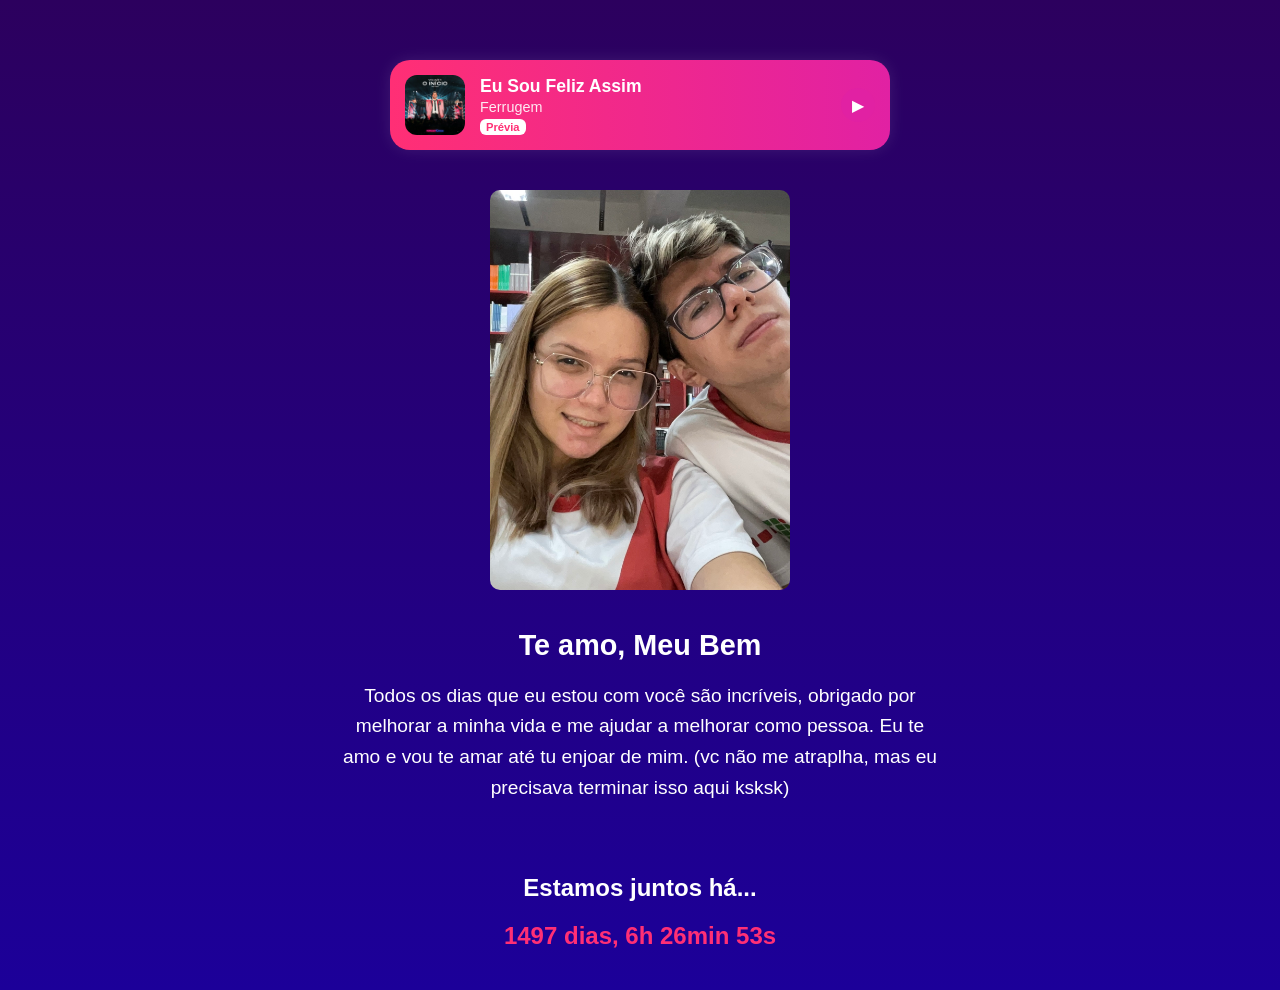
==== commit 8fbd8bea: "Fix audio source filename in index.html" ====
--- a/index.html
+++ b/index.html
@@ -17,7 +17,7 @@
         <div class="actions">
             <button class="play" id="playBtn">▶</button>
         </div>
-        <audio id="audio" src="DVD PRAZER, EU SOU FERRUGEM： ＂EU SOU FELIZ ASSIM＂.mp3"></audio>
+        <audio id="audio" src="DVD PRAZER, EU SOU FERRUGEM_ _EU SOU FELIZ ASSIM_.mp3"></audio>
     </div>
 
     <div class="section fotos">
@@ -44,3 +44,4 @@
 
 </body>
 </html>
+
--- a/style.css
+++ b/style.css
@@ -0,0 +1,167 @@
+ * {
+            margin: 0;
+            padding: 0;
+            box-sizing: border-box;
+        }
+        
+        body {
+            background: linear-gradient(to bottom, #2c005e, #1c0099);
+            font-family: 'Segoe UI', sans-serif;
+            color: white;
+            padding: 20px;
+            scroll-behavior: smooth;
+        }
+        
+        h1, h2 {
+            text-align: center;
+            margin-bottom: 20px;
+        }
+        
+        .section { margin: 40px 0; }
+        
+        .fotos img {
+            width: 200px;
+            height: auto;
+            margin: 10px;
+            border-radius: 12px;
+            box-shadow: 0 0 10px rgba(255,255,255,0.1);
+        }
+        
+        .fotos {
+            display: flex;
+            flex-wrap: wrap;
+            justify-content: center;
+        }
+        
+        .frases, .cartinha {
+            max-width: 600px;
+            margin: auto;
+            text-align: center;
+            font-size: 1.2em;
+            line-height: 1.6em;
+        }
+        
+        .linha-tempo ul {
+            list-style: none;
+            padding: 0;
+        }
+        
+        .linha-tempo li {
+            margin: 10px 0;
+            background: #1f0042;
+            padding: 10px;
+            border-left: 4px solid #4caf50;
+        }
+        
+        audio {
+            display: block;
+            margin: 20px auto;
+        }
+
+        .slider {
+            width: 100%;
+            max-width: 300px;
+            margin: auto;
+            overflow: hidden;
+            border-radius: 10px;
+        }
+
+        .slides {
+            display: flex;
+            transition: transform 0.5s ease-in-out;
+            width: 300%; 
+        }   
+
+        .slides img {
+            width: 300px;
+            height: auto;
+            flex-shrink: 0;
+            object-fit: cover; 
+            margin: 0;
+            padding: 0;
+            border: none;
+            border-radius: 0;
+            box-shadow: none;
+        }
+        
+        .music-card {
+            display: flex;
+            align-items: center;
+            background: linear-gradient(to right, #ff2f75, #e121a3);
+            color: white;
+            border-radius: 20px;
+            padding: 15px;
+            gap: 15px;
+            max-width: 500px;
+            margin: 40px auto;
+            box-shadow: 0 0 15px rgba(255, 255, 255, 0.1);
+            font-family: 'Segoe UI', sans-serif;
+        }
+
+        .cover {
+            width: 60px;
+            height: 60px;
+            border-radius: 12px;
+            object-fit: cover;
+        }
+        
+        .info {
+            flex: 1;
+        }
+        
+        .info h3 {
+            margin: 0;
+            font-size: 1.1em;
+        }
+
+        .info p {
+            margin: 2px 0;
+            font-size: 0.9em;
+            opacity: 0.9;
+        }
+        
+        .preview {
+            font-size: 0.7em;
+            background: white;
+            color: #ff2f75;
+            border-radius: 6px;
+            padding: 2px 6px;
+            font-weight: bold;
+        }
+
+        .actions {
+            display: flex;
+            align-items: center;
+            gap: 8px;
+        }
+        
+        .icon, .play {
+            background: #e121a3;
+            color: #ffffff;
+            border: none;
+            border-radius: 50%;
+            width: 34px;
+            height: 34px;
+            font-size: 1em;
+            cursor: pointer;
+            display: flex;
+            align-items: center;
+            justify-content: center;
+        }
+
+        .contador-amor {
+            text-align: center;
+            margin-top: 50px;
+            padding: 20px;
+            border-radius: 16px;
+            max-width: 400px;
+            margin-left: auto;
+            margin-right: auto;
+        }
+
+        #tempoJuntos {
+            font-size: 1.5em;
+            margin-top: 10px;
+            font-weight: bold;
+            color: #ff2f75;
+        }
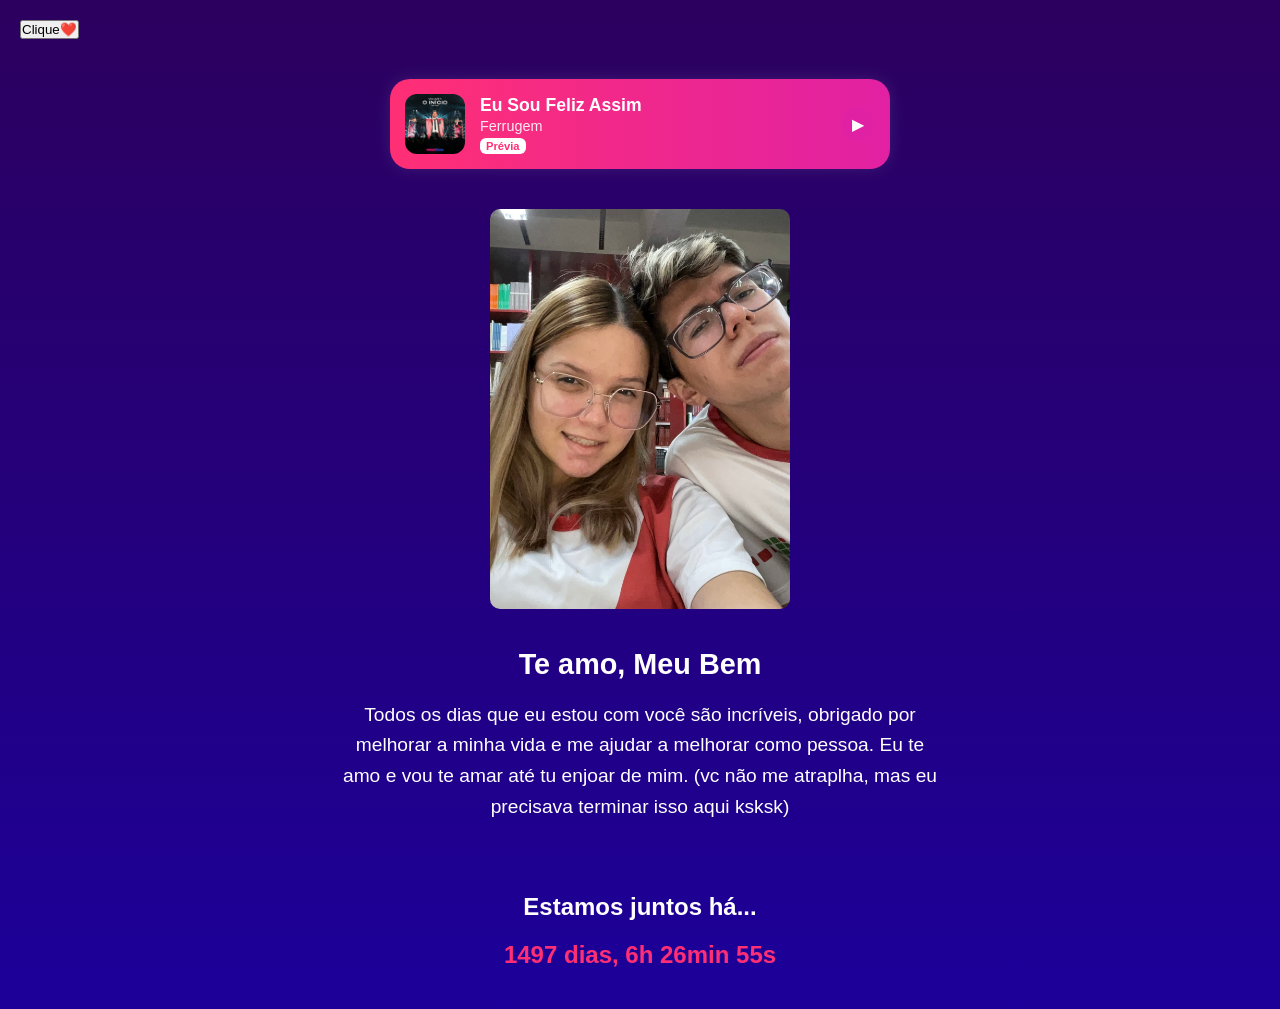
==== commit 3e78b925: "Add intro screen with entry button" ====
--- a/index.html
+++ b/index.html
@@ -7,6 +7,11 @@
     <link rel="stylesheet" href="style.css">
 </head>
 <body>
+
+    <div id="intro-screen">
+        <button id="btnEntrar">Clique❤️</button>
+    </div>
+
     <div class="music-card">
         <img src="fotos/capa.jpg" alt="Capa da música" class="cover">
         <div class="info">
@@ -44,4 +49,3 @@
 
 </body>
 </html>
-
